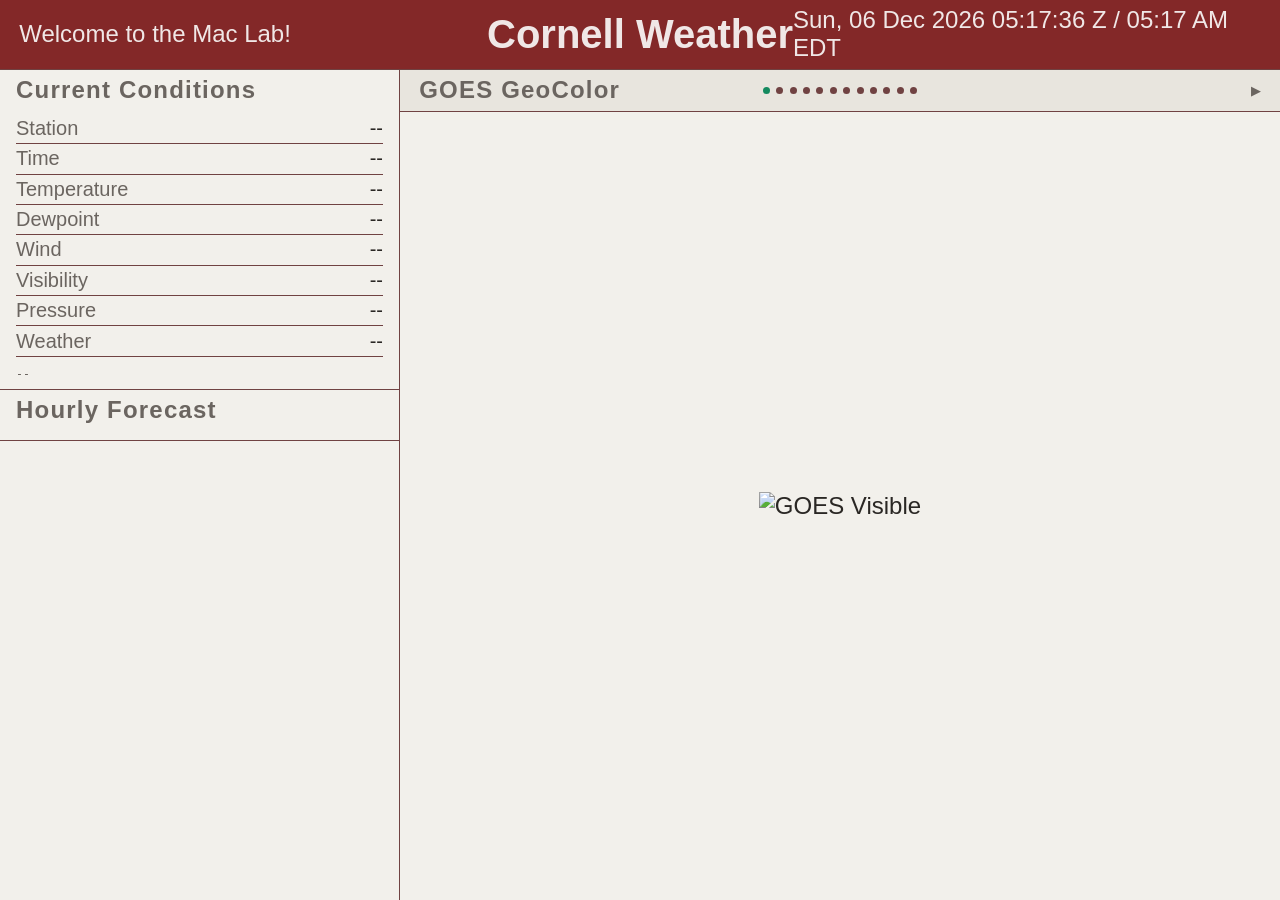
==== templates/index.html @ 8bb98ba1 "Added SPC Day 2-5 Outlooks" ====
<!DOCTYPE html>
<html lang="en">
<head>
    <meta charset="UTF-8">
    <meta name="viewport" content="width=device-width, initial-scale=1.0">
    <title>Mac Lab Weather</title>
    <link rel="stylesheet" href="/static/style.css">
</head>
<body>

    <!-- Top bar: location name + current time -->
    <header id="topbar">
        <span id="sub-name"></span>
        <span id="location-name"><!-- filled by JS --></span>
        <span id="clock"></span>
    </header>

    <!-- Main layout: two columns -->
    <main id="dashboard">

        <!-- LEFT COLUMN: static panels -->
        <aside id="static-panels">

            <!-- Current conditions -->
            <section class="panel" id="obs-panel">
                <h2>Current Conditions</h2>
                <div id="obs-content">
                    <div class="obs-row">
                        <span class="obs-label">Station</span>
                        <span class="obs-value" id="obs-station">--</span>
                    </div>
                    <div class="obs-row">
                        <span class="obs-label">Time</span>
                        <span class="obs-value" id="obs-time">--</span>
                    </div>
                    <div class="obs-row">
                        <span class="obs-label">Temperature</span>
                        <span class="obs-value" id="obs-temp">--</span>
                    </div>
                    <div class="obs-row">
                        <span class="obs-label">Dewpoint</span>
                        <span class="obs-value" id="obs-dewpoint">--</span>
                    </div>
                    <div class="obs-row">
                        <span class="obs-label">Wind</span>
                        <span class="obs-value" id="obs-wind">--</span>
                    </div>
                    <div class="obs-row">
                        <span class="obs-label">Visibility</span>
                        <span class="obs-value" id="obs-vis">--</span>
                    </div>
                    <div class="obs-row">
                        <span class="obs-label">Pressure</span>
                        <span class="obs-value" id="obs-altimeter">--</span>
                    </div>
                    <div class="obs-row">
                        <span class="obs-label">Weather</span>
                        <span class="obs-value" id="obs-sky">--</span>
                    </div>
                    <div id="obs-metar">--</div>
                </div>
            </section>

            <!-- 12-hour forecast -->
            <section class="panel" id="forecast-short-panel">
                <h2>Hourly Forecast</h2>
                <div id="forecast-short-content">
                    <!-- Rows inserted by JS -->
                </div>
            </section>

        </aside>

        <!-- RIGHT AREA: cycling panels -->
        <section id="cycling-area">

            <!-- Panel title + cycle indicator -->
            <div id="cycle-header">
                <span id="cycle-title">--</span>
                <div id="cycle-dots">
                    <!-- Dots inserted by JS -->
                </div>
                <span id="cycle-status">▶</span>
            </div>

            <!-- The cycling content itself -->
            <div id="cycle-content">

                <!-- GOES Visible / GeoColor -->
                <div class="cycle-panel" id="panel-satellite-vis">
                    <div class="loop-container">
                        <img class="loop-frame" id="satellite-vis-img" src="" alt="GOES Visible">
                    </div>
                </div>

                <!-- GOES IR -->
                <div class="cycle-panel" id="panel-satellite-ir">
                    <div class="loop-container">
                        <img class="loop-frame" id="satellite-ir-img" src="" alt="GOES IR">
                    </div>
                </div>

                <!-- WPC Surface Analysis -->
                <div class="cycle-panel" id="panel-surface-analysis">
                    <img id="surface-analysis-img" src="/api/surface_analysis" alt="WPC Prognosis Chart" width="90%" height="90%">
                </div>

                <div class="cycle-panel" id="panel-nws-alerts">
                    <img id="nws-alerts-img" src="/api/noaa/nws_homepage" alt="NWS Alerts" width="100%" height="100%">
                </div>

                <!-- 5-day forecast -->
                <div class="cycle-panel" id="panel-forecast-daily">
                    <div id="forecast-daily-content">
                        <!-- Inserted by JS -->
                    </div>
                </div>

                <div class="cycle-panel" id="panel-radar">
                    <div class="loop-container">
                        <img class="loop-frame" id="radar-img" src="" alt="MRMS Radar">
                    </div>
                </div>

                <div class="cycle-panel" id="panel-hrrr">
                    <div class="loop-container">
                        <img class="loop-frame" id="hrrr-img" src="" alt="HRRR Surface" width="100%">
                    </div>
                </div>

                <div class="cycle-panel" id="panel-spc">
                    <div id="spc-container">
                        <img id="spc-categorical" src="/api/spc/categorical" alt="SPC Categorical Outlook">
                        <div id="spc-sidebar">
                            <img class="spc-prob" src="/api/spc/tornado" alt="Tornado">
                            <img class="spc-prob" src="/api/spc/hail"    alt="Hail">
                            <img class="spc-prob" src="/api/spc/wind"    alt="Wind">
                        </div>
                    </div>
                </div>

                <div class="cycle-panel" id="panel-spc-outlooks">
                    <div id="spc-forecast-grid">
                        <div class="noaa-cell">
                            <img class="noaa-fcst" src="/api/spc/day2" alt="SPC Day 2">
                        </div>
                        <div class="noaa-cell">
                            <img class="noaa-fcst" src="/api/spc/day3" alt="SPC Day 3">
                        </div>
                        <div class="noaa-cell">
                            <img class="noaa-fcst" src="/api/spc/day4" alt="SPC Day 4">
                        </div>
                        <div class="noaa-cell">
                            <img class="noaa-fcst" src="/api/spc/day5" alt="SPC Day 5">
                        </div>
                    </div>
                </div>

                <div class="cycle-panel" id="panel-ne-sat-1">
                    <div id="ne-sat-grid-1">
                        <div class="ne-sat-cell">
                            <img class="loop-frame" id="ne-sat-vis-img" src="" alt="NE Visible">
                        </div>
                        <div class="ne-sat-cell">
                            <img class="loop-frame" id="ne-sat-ir-img" src="" alt="NE IR">
                        </div>
                    </div>
                </div>

                <div class="cycle-panel" id="panel-ne-sat-2">
                    <div id="ne-sat-grid-2">
                        <div class="ne-sat-cell">
                            <img class="loop-frame" id="ne-sat-cloud-img" src="" alt="NE Cloud">
                        </div>
                        <div class="ne-sat-cell">
                            <img class="loop-frame" id="ne-sat-band9-img" src="" alt="NE Band 9">
                        </div>
                     </div>
                </div>

                <div class="cycle-panel" id="panel-noaa">
                    <div id="noaa-grid">
                        <div class="noaa-cell">
                            <img class="noaa-fcst" src="/api/noaa/24h_qpf" alt="WPC 1-day QPF">
                        </div>
                        <div class="noaa-cell">
                            <img class="noaa-fcst" src="/api/noaa/rainfall" alt="Excessive Rainfall Outlook">
                        </div>
                        <div class="noaa-cell">
                            <img class="noaa-fcst" src="/api/noaa/hazards_3_7" alt="3-7 Day Hazard Map">
                        </div>
                        <div class="noaa-cell">
                            <img class="noaa-fcst" src="/api/noaa/drought" alt="Drought Monitor">
                        </div>
                    </div>
                </div>

            </div>

        </section>

    </main>

    <script src="/static/main.js"></script>
</body>
</html>
---- static/style.css ----
/* --- Reset & base --- */
*, *::before, *::after {
    box-sizing: border-box;
    margin: 0;
    padding: 0;
}

:root {
    --bg:          #f2f0eb;       /* warm off-white */
    --bg-panel:    #e8e5de;       /* slightly darker panel background */
    --border:      #704242;       /* subtle borders */
    --text-primary:#2a2724;       /* near-black, warm tone */
    --text-secondary: #6b6560;    /* muted label text */
    --text-header: #f0e7e6;
    --bg-header: #832828;
    --accent:      #148a5f;       /* muted sage green — tweak to taste */
    --font:        'Montserrat', sans-serif;
}

html, body {
    height: 100%;
    overflow: hidden;             /* no scrollbars — this is a display page */
}

body {
    background: var(--bg);
    color: var(--text-primary);
    font-family: var(--font);
    font-size: 24px;
    display: flex;
    flex-direction: column;
    height: 100vh;
}

/* --- Top bar --- */
#topbar {
    display: grid;
    grid-template-columns: 1fr auto 1fr;
    align-items: center;
    padding: 0.4rem 1.2rem;
    width: 100%;
    background: var(--bg-header);
    border-bottom: 0.5px solid var(--border);
    font-size: 1rem;
    color: var(--text-header);
    flex-shrink: 0;
}

#topbar #location-name {
    font-weight: 700;
    font-size: 2.5rem;
    color: var(--text-header);
}

#topbar #sub-name {
    font-weight: 300;
    font-size: 1.5rem;
    color: var(--text-header);
    justify-self: left;
}

#topbar #clock {
    font-weight: 300;
    font-size: 1.5rem;
    color: var(--text-header);
    justify-self: end;
}


/* --- Main layout --- */
#dashboard {
    display: grid;
    grid-template-columns: 400px 1fr;  /* fixed left column, flexible right */
    gap: 0;
    flex: 1;
    overflow: hidden;
}

/* --- Left column --- */
#static-panels {
    display: flex;
    flex-direction: column;
    gap: 0;
    border-right: 1px solid var(--border);
    overflow: hidden;
}

.panel {
    padding: 0.4rem 1rem;
    border-bottom: 1px solid var(--border);

}

.panel h2 {
    font-size: 1.5rem;
    font-weight: 600;
    text-transform: capitalize;
    letter-spacing: 0.05em;
    margin-bottom: 0.6rem;
    color: var(--text-secondary)
}

/* Observations rows */
.obs-row {
    display: flex;
    justify-content: space-between;
    padding: 0.2rem 0;
    border-bottom: 0.5px solid var(--border);
    font-size: 1.25rem;
}

.obs-row:last-child { border-bottom: none; }

.obs-label {
    color: var(--text-secondary);
}

.obs-value {
    font-weight: 500;
    text-align: right;
}

#obs-metar {
    margin-top: 0.6rem;
    font-size: 0.72rem;
    color: var(--text-secondary);
    font-family: monospace;       /* METAR string — monospace is appropriate here */
    word-break: break-all;
    line-height: 1.4;
}

/* 12-hr forecast rows */
.forecast-row {
    display: flex;
    justify-content: space-between;
    align-items: center;
    padding: 0.22rem 0;
    font-size: 1.25rem;
    border-bottom: 0.5px solid var(--border);
    height: 2.75rem;
}


.forecast-time  { color: var(--text-secondary); width: 4rem; }
.forecast-desc {
    flex: 1;
    padding: 0 0.4rem;
    color: var(--text-secondary)
}

.forecast-temp  { font-weight: 500; width: 4rem; text-align: right; padding-right: 0.5rem;}
.forecast-pop   { color: var(--accent); width: 2.5rem; text-align: right; }

/* --- Right cycling area --- */
#cycling-area {
    display: flex;
    flex-direction: column;
    overflow: hidden;
}

#cycle-header {
    display: grid;
    grid-template-columns: 1fr auto 1fr;
    align-items: center;
    width: 100%;
    padding: 0.4rem 1.2rem;
    background: var(--bg-panel);
    border-bottom: 1px solid var(--border);
    flex-shrink: 0;
}

#cycle-title {
    font-size: 1.5rem;
    font-weight: 600;
    text-transform: capitalize;
    letter-spacing: 0.05em;
    color: var(--text-secondary);
}

#cycle-dots {
    display: flex;
    gap: 0.4rem;
}

.cycle-dot {
    width: 7px;
    height: 7px;
    border-radius: 50%;
    background: var(--border);
    transition: background 0.3s;
}

.cycle-dot.active {
    background: var(--accent);
}

#cycle-status {
    font-size: 0.8rem;
    color: var(--text-secondary);
    cursor: pointer;
    user-select: none;
    justify-self: end;
}

/* Cycling panels */
#cycle-content {
    flex: 1;
    position: relative;
    overflow: hidden;
}

.cycle-panel {
    display: none;
    width: 100%;
    height: 100%;
    align-items: center;
    justify-content: center;
    padding: 0.8rem;
}

.cycle-panel.active {
    display: flex;
    flex-direction: column;
}

.cycle-panel img,
.loop-container {
    max-width: 100%;
    max-height: 100%;
    object-fit: contain;
}

#radar-img {
    max-width: 100%;
    max-height: 100%;
    object-fit: contain;
}

.loop-container {
    display: flex;
    align-items: center;
    justify-content: center;
    width: 100%;
    height: 100%;
}

.loop-frame {
    max-width: 100%;
    max-height: 100%;
    object-fit: contain;
}

/* 5-day forecast grid */
#forecast-daily-content {
    display: grid;
    grid-template-columns: repeat(2, 1fr);  /* day | night columns */
    grid-auto-rows: 1fr;
    row-gap: 0.5rem;
    column-gap: 0.5rem;
    width: 100%;
    height: 100%;
    padding: 0.5rem;
}

.daily-card {
    background: var(--bg-panel);
    border: 1px solid var(--border);
    border-radius: 6px;
    padding: 0.6rem 0.8rem;
    display: flex;
    flex-direction: column;
    justify-content: center;
    gap: 0.2rem;
}

.daily-row {
    display: flex;
    justify-content: space-between;
    align-items: center;
    width: 100%;
}

.daily-left  { display: flex; 
            flex-direction: column; 
            flex: 1;
            min-width: 0;
            vertical-align: top;}
.daily-right { text-align: right; 
            vertical-align: bottom;}

.night-period {
    background: var(--bg-panel);      /* slightly different shade to distinguish day/night */
}

.daily-name  { font-weight: 600; font-size: 1.5rem; }
.daily-desc  { font-size: 1.25rem; color: var(--text-secondary); max-width: 70%;}
.daily-temp  { font-size: 2.5rem; font-weight: 500; text-align: right; }
.daily-pop   { font-size: 1rem; color: var(--accent); text-align: right;}
.daily-other   { font-size: 1rem; color: var(--text-secondary); text-align: right;}

.placeholder {
    color: var(--text-secondary);
    font-size: 0.9rem;
}

#spc-container {
    display: grid;
    grid-template-columns: 1fr 400px;  /* main image | sidebar, adjust width to taste */
    gap: 0.5rem;
    width: 100%;
    height: 100%;
    align-items: center;
}

#spc-categorical {
    max-width: 100%;
    max-height: 100%;
    object-fit: contain;
}

#spc-sidebar {
    display: flex;
    flex-direction: column;
    gap: 0.4rem;
    height: 100%;
    justify-content: center;
}

.spc-prob {
    width: 100%;
    object-fit: contain;
}

#ne-sat-grid-1 {
    display: grid;
    grid-template-columns: 1fr 1fr;
    gap: 0.1rem;
    width: 100%;
    height: 100%;
}


#ne-sat-grid-2 {
    display: grid;
    grid-template-columns: 1fr 1fr;
    gap: 0.1rem;
    width: 100%;
    height: 100%;
}

.ne-sat-cell {
    position: relative;
    display: flex;
    flex-direction: column;
    overflow: hidden;
}

.ne-sat-label {
    font-size: 1.5rem;
    font-weight: 600;
    text-transform: capitalize;
    letter-spacing: 0.07em;
    color: var(--text-secondary);
    margin-bottom: 0.2rem;
    flex-shrink: 0;
    justify-content: center;
}

.ne-sat-cell img {
    width: 100%;
    height: 100%;
    object-fit: contain;
}

#noaa-grid {
    display: grid;
    grid-template-columns: 1fr 1fr;
    grid-template-rows: 1fr 1fr;
    gap: 0.1rem;
    width: 100%;
    height: 100%;
    align-items: start;
}

.noaa-fcst {
    overflow: hidden;
    min-height: 0;
    align-self: start;
    width: 95%;
    height: 95%;
}

.loading-msg {
    position: absolute;
    color: var(--text-secondary);
    font-size: 0.9rem;
}

.loop-container {
    position: relative;  /* add this to existing rule */
}

#spc-forecast-grid {
    display: grid;
    grid-template-columns: 1fr 1fr;
    grid-template-rows: 1fr 1fr;
    gap: 0.1rem;
    width: 100%;
    height: 100%;
    align-items: start;
}
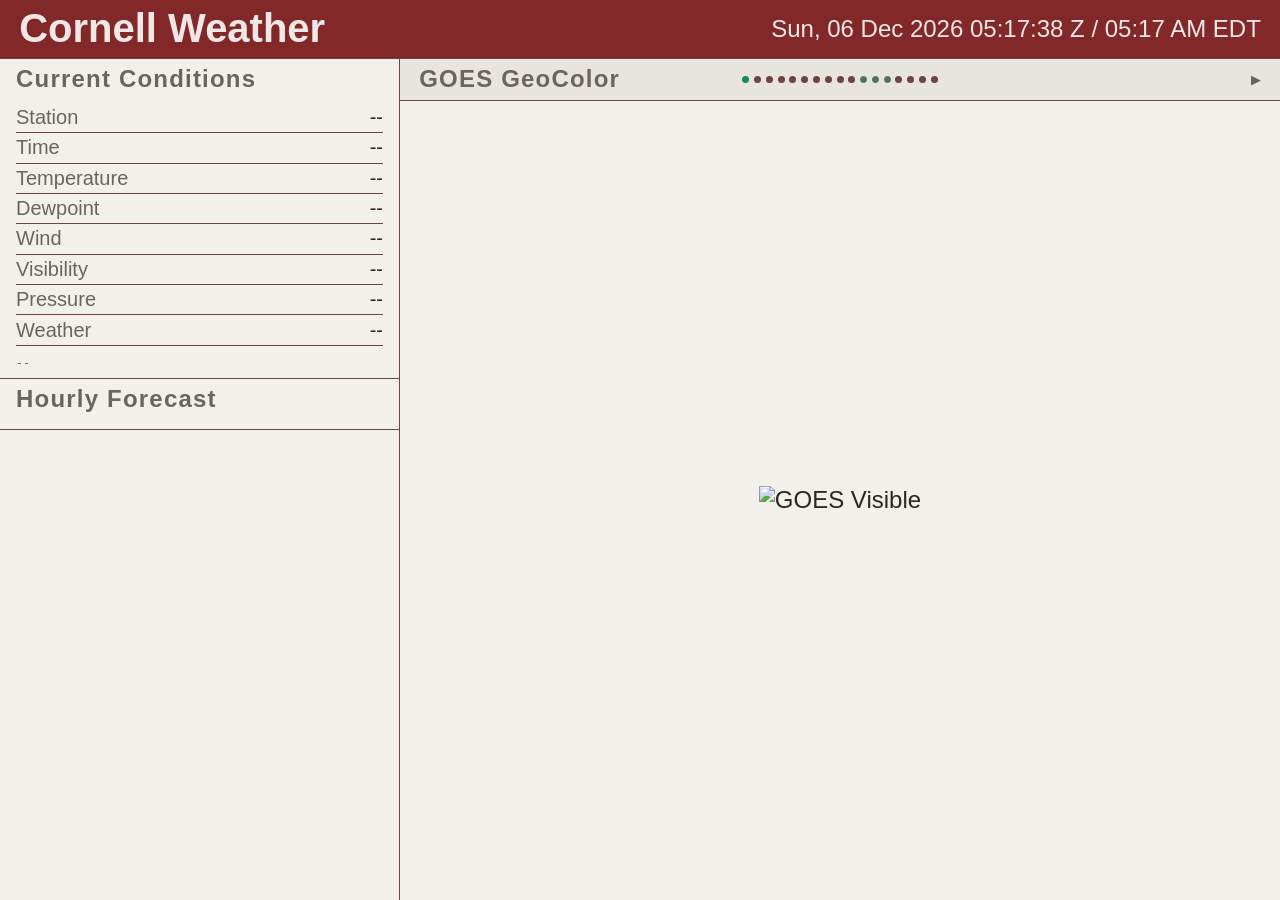
==== commit d0bfe03f: "Minor updates and new panel order" ====
--- a/templates/index.html
+++ b/templates/index.html
@@ -10,7 +10,6 @@
 
     <!-- Top bar: location name + current time -->
     <header id="topbar">
-        <span id="sub-name"></span>
         <span id="location-name"><!-- filled by JS --></span>
         <span id="clock"></span>
     </header>
@@ -77,7 +76,7 @@
             <!-- Panel title + cycle indicator -->
             <div id="cycle-header">
                 <span id="cycle-title">--</span>
-                <div id="cycle-dots">
+                <div id="cycle-dot">
                     <!-- Dots inserted by JS -->
                 </div>
                 <span id="cycle-status">▶</span>
@@ -195,6 +194,40 @@
                     </div>
                 </div>
 
+                <div class="cycle-panel" id="panel-cpc-1">
+                    <div id="cpc-1-grid">
+                        <div class="noaa-cell">
+                            <img class="noaa-fcst" src="/api/cpc/6_10_temp" alt="6-10 Day Temp">
+                        </div>
+                        <div class="noaa-cell">
+                            <img class="noaa-fcst" src="/api/cpc/6_10_precip" alt="6-10 Day Precip">
+                        </div>
+                        <div class="noaa-cell">
+                            <img class="noaa-fcst" src="/api/cpc/8_14_temp" alt="8-14 Day Temp">
+                        </div>
+                        <div class="noaa-cell">
+                            <img class="noaa-fcst" src="/api/cpc/8_14_precip" alt="8-14 Day Temp">
+                        </div>
+                    </div>
+                </div>
+
+                <div class="cycle-panel" id="panel-cpc-2">
+                    <div id="cpc-2-grid">
+                        <div class="noaa-cell">
+                            <img class="noaa-fcst" src="/api/cpc/3_4_temp" alt="3-4 Week Temp">
+                        </div>
+                        <div class="noaa-cell">
+                            <img class="noaa-fcst" src="/api/cpc/3_4_precip" alt="3-4 Week Precip">
+                        </div>
+                        <div class="noaa-cell">
+                            <img class="noaa-fcst" src="/api/cpc/1mo_temp" alt="1 Month Temp">
+                        </div>
+                        <div class="noaa-cell">
+                            <img class="noaa-fcst" src="/api/cpc/1mo_precip" alt="1 Month Temp">
+                        </div>
+                    </div>
+                </div>
+
             </div>
 
         </section>
--- a/static/style.css
+++ b/static/style.css
@@ -14,7 +14,7 @@
     --text-header: #f0e7e6;
     --bg-header: #832828;
     --accent:      #148a5f;       /* muted sage green — tweak to taste */
-    --font:        'Montserrat', sans-serif;
+    --font:        'Tahoma', sans-serif;
 }
 
 html, body {
@@ -35,7 +35,7 @@
 /* --- Top bar --- */
 #topbar {
     display: grid;
-    grid-template-columns: 1fr auto 1fr;
+    grid-template-columns: 1fr 1fr;
     align-items: center;
     padding: 0.4rem 1.2rem;
     width: 100%;
@@ -49,12 +49,6 @@
 #topbar #location-name {
     font-weight: 700;
     font-size: 2.5rem;
-    color: var(--text-header);
-}
-
-#topbar #sub-name {
-    font-weight: 300;
-    font-size: 1.5rem;
     color: var(--text-header);
     justify-self: left;
 }
@@ -177,20 +171,35 @@
     color: var(--text-secondary);
 }
 
-#cycle-dots {
-    display: flex;
-    gap: 0.4rem;
+#cycle-dot {
+    display: flex;
+    flex-direction: row;
+    flex-wrap: nowrap;
+    gap: 0.3rem;
+    align-self: center;
+    justify-self: center;
+    overflow: hidden;
 }
 
 .cycle-dot {
     width: 7px;
     height: 7px;
+    min-width: 7px;  /* prevent shrinking below intended size */
     border-radius: 50%;
     background: var(--border);
     transition: background 0.3s;
+    flex-shrink: 0;
 }
 
 .cycle-dot.active {
+    background: var(--accent);
+}
+
+.cycle-dot.repeat {
+    border: 1px solid var(--accent);
+    background: var(--text-secondary);
+}
+.cycle-dot.repeat.active {
     background: var(--accent);
 }
 
@@ -284,19 +293,20 @@
             flex-direction: column; 
             flex: 1;
             min-width: 0;
-            vertical-align: top;}
+            align-self: start;}
+            
 .daily-right { text-align: right; 
-            vertical-align: bottom;}
+            align-self: baseline;}
 
 .night-period {
     background: var(--bg-panel);      /* slightly different shade to distinguish day/night */
 }
 
-.daily-name  { font-weight: 600; font-size: 1.5rem; }
-.daily-desc  { font-size: 1.25rem; color: var(--text-secondary); max-width: 70%;}
-.daily-temp  { font-size: 2.5rem; font-weight: 500; text-align: right; }
-.daily-pop   { font-size: 1rem; color: var(--accent); text-align: right;}
-.daily-other   { font-size: 1rem; color: var(--text-secondary); text-align: right;}
+.daily-name  { font-weight: 450; font-size: 2rem; }
+.daily-desc  { font-size: 1.5rem; color: var(--text-secondary); max-width: 70%;}
+.daily-temp  { font-size: 2.5rem; font-weight: 450; text-align: right; }
+.daily-pop   { font-size: 1.25rem; color: var(--accent); text-align: right;}
+.daily-other   { font-size: 1.25rem; color: var(--text-secondary); text-align: right;}
 
 .placeholder {
     color: var(--text-secondary);
@@ -386,8 +396,8 @@
     overflow: hidden;
     min-height: 0;
     align-self: start;
-    width: 95%;
-    height: 95%;
+    width: 80%;
+    height: 80%;
 }
 
 .loading-msg {
@@ -408,4 +418,24 @@
     width: 100%;
     height: 100%;
     align-items: start;
+}
+
+#cpc-1-grid {
+    display: grid;
+    grid-template-columns: 1fr 1fr;
+    grid-template-rows: 1fr 1fr;
+    gap: 0.1rem;
+    width: 100%;
+    height: 100%;
+    align-items: start;
+}
+
+#cpc-2-grid {
+    display: grid;
+    grid-template-columns: 1fr 1fr;
+    grid-template-rows: 1fr 1fr;
+    gap: 0.1rem;
+    width: 100%;
+    height: 100%;
+    align-items: start;
 }
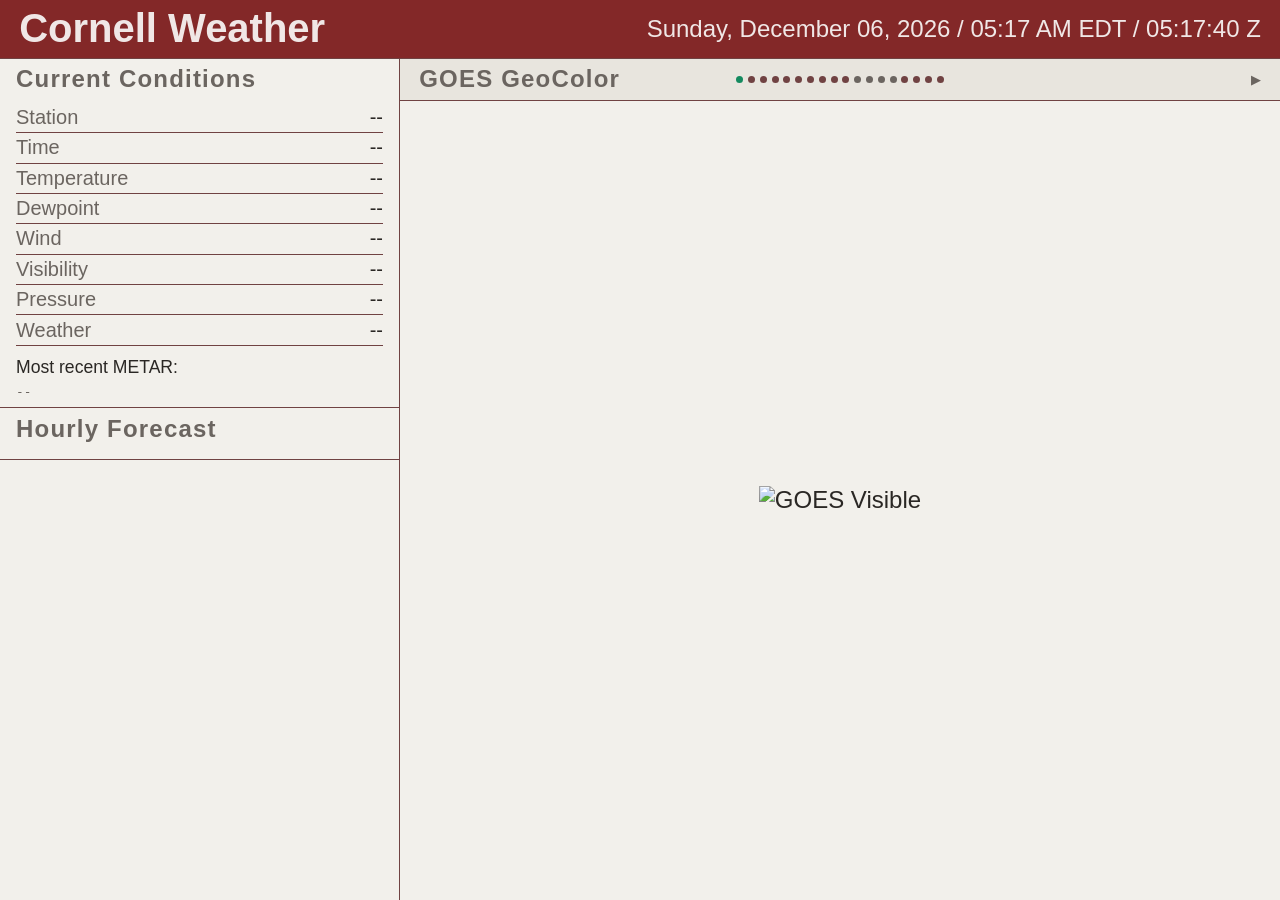
==== commit 39f2e21c: "Layout Changes and National Radar" ====
--- a/templates/index.html
+++ b/templates/index.html
@@ -56,6 +56,7 @@
                         <span class="obs-label">Weather</span>
                         <span class="obs-value" id="obs-sky">--</span>
                     </div>
+                    <div id="obs-metar-header">Most recent METAR:</div>
                     <div id="obs-metar">--</div>
                 </div>
             </section>
@@ -99,20 +100,23 @@
                     </div>
                 </div>
 
-                <!-- WPC Surface Analysis -->
-                <div class="cycle-panel" id="panel-surface-analysis">
-                    <img id="surface-analysis-img" src="/api/surface_analysis" alt="WPC Prognosis Chart" width="90%" height="90%">
-                </div>
-
-                <div class="cycle-panel" id="panel-nws-alerts">
-                    <img id="nws-alerts-img" src="/api/noaa/nws_homepage" alt="NWS Alerts" width="100%" height="100%">
-                </div>
-
                 <!-- 5-day forecast -->
                 <div class="cycle-panel" id="panel-forecast-daily">
                     <div id="forecast-daily-content">
                         <!-- Inserted by JS -->
                     </div>
+                </div>
+
+                <div class="cycle-panel" id="panel-nws-alerts">
+                    <img class="noaa-full" src="api/noaa/alerts">
+                </div>
+
+                <div class="cycle-panel" id="panel-wpc-analysis">
+                    <img class="noaa-full" src="api/noaa/wpc_analysis_color">
+                </div>
+
+                <div class="cycle-panel" id="panel-nws-radar">
+                    <img class="noaa-full" src="api/noaa/radar">
                 </div>
 
                 <div class="cycle-panel" id="panel-radar">
@@ -180,16 +184,16 @@
                 <div class="cycle-panel" id="panel-noaa">
                     <div id="noaa-grid">
                         <div class="noaa-cell">
-                            <img class="noaa-fcst" src="/api/noaa/24h_qpf" alt="WPC 1-day QPF">
-                        </div>
-                        <div class="noaa-cell">
-                            <img class="noaa-fcst" src="/api/noaa/rainfall" alt="Excessive Rainfall Outlook">
-                        </div>
-                        <div class="noaa-cell">
-                            <img class="noaa-fcst" src="/api/noaa/hazards_3_7" alt="3-7 Day Hazard Map">
-                        </div>
-                        <div class="noaa-cell">
-                            <img class="noaa-fcst" src="/api/noaa/drought" alt="Drought Monitor">
+                            <img class="noaa-fcst" src="/api/noaa/wpc_analysis" alt="Surface Analysis">
+                        </div>
+                        <div class="noaa-cell">
+                            <img class="noaa-fcst" src="/api/noaa/wpc_analysis_color" alt="WPC Prog Chart">
+                        </div>
+                        <div class="noaa-cell">
+                            <img class="noaa-fcst" src="/api/noaa/rainfall" alt="WPC Rainfall Outlook">
+                        </div>
+                        <div class="noaa-cell">
+                            <img class="noaa-fcst" src="/api/noaa/hazards_3_7" alt="Day 3-7 Hazards">
                         </div>
                     </div>
                 </div>
--- a/static/style.css
+++ b/static/style.css
@@ -114,9 +114,17 @@
     text-align: right;
 }
 
+#obs-metar-header {
+    margin-top: 0.6rem;
+    font-size: 1.1rem;
+    color: var(--text-primary);
+    word-break: break-all;
+    line-height: 1.4;
+}
+
 #obs-metar {
-    margin-top: 0.6rem;
-    font-size: 0.72rem;
+    margin-top: 0.2rem;
+    font-size: 0.8rem;
     color: var(--text-secondary);
     font-family: monospace;       /* METAR string — monospace is appropriate here */
     word-break: break-all;
@@ -139,10 +147,11 @@
 .forecast-desc {
     flex: 1;
     padding: 0 0.4rem;
+    font-size: 1rem;
     color: var(--text-secondary)
 }
 
-.forecast-temp  { font-weight: 500; width: 4rem; text-align: right; padding-right: 0.5rem;}
+.forecast-temp  { font-weight: 500; width: 4rem; text-align: right; padding-right: 0.75rem;}
 .forecast-pop   { color: var(--accent); width: 2.5rem; text-align: right; }
 
 /* --- Right cycling area --- */
@@ -196,7 +205,6 @@
 }
 
 .cycle-dot.repeat {
-    border: 1px solid var(--accent);
     background: var(--text-secondary);
 }
 .cycle-dot.repeat.active {
@@ -296,15 +304,15 @@
             align-self: start;}
             
 .daily-right { text-align: right; 
-            align-self: baseline;}
+            align-self: start;}
 
 .night-period {
     background: var(--bg-panel);      /* slightly different shade to distinguish day/night */
 }
 
 .daily-name  { font-weight: 450; font-size: 2rem; }
-.daily-desc  { font-size: 1.5rem; color: var(--text-secondary); max-width: 70%;}
-.daily-temp  { font-size: 2.5rem; font-weight: 450; text-align: right; }
+.daily-desc  { font-size: 1.5rem; color: var(--text-secondary); max-width: 90%;}
+.daily-temp  { font-size: 2.5rem; font-weight: 500; text-align: right; }
 .daily-pop   { font-size: 1.25rem; color: var(--accent); text-align: right;}
 .daily-other   { font-size: 1.25rem; color: var(--text-secondary); text-align: right;}
 
@@ -400,6 +408,14 @@
     height: 80%;
 }
 
+.noaa-full {
+    overflow: hidden;
+    min-height: 0;
+    align-self: center;
+    width: 100%;
+    height: 100%;
+}
+
 .loading-msg {
     position: absolute;
     color: var(--text-secondary);
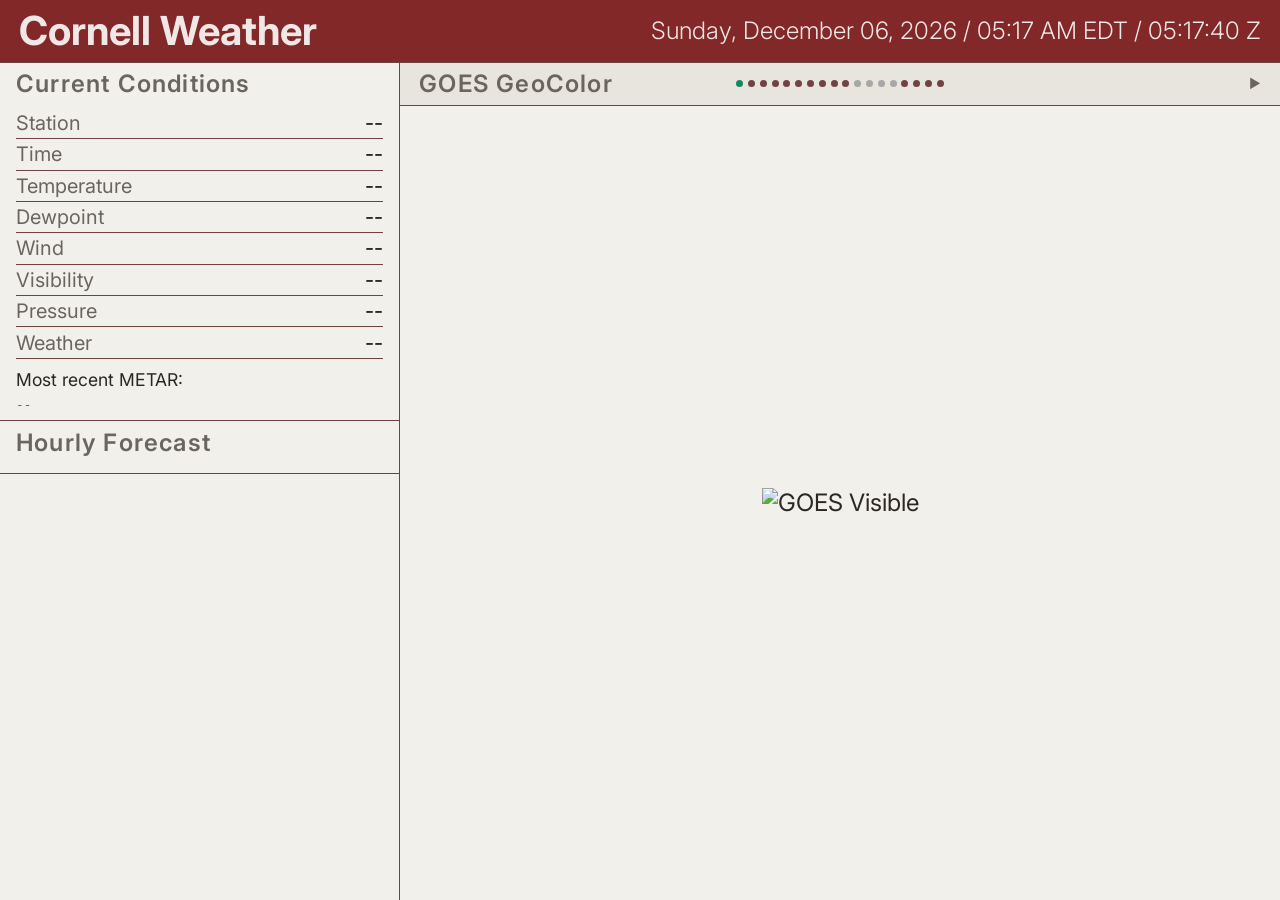
==== commit f70a94a5: "Font and positioning" ====
--- a/templates/index.html
+++ b/templates/index.html
@@ -5,6 +5,9 @@
     <meta name="viewport" content="width=device-width, initial-scale=1.0">
     <title>Mac Lab Weather</title>
     <link rel="stylesheet" href="/static/style.css">
+    <style>
+    @import url('https://fonts.googleapis.com/css2?family=Domine:wght@400..700&family=Inter:ital,opsz,wght@0,14..32,100..900;1,14..32,100..900&display=swap');
+    </style>
 </head>
 <body>
 
--- a/static/style.css
+++ b/static/style.css
@@ -14,7 +14,8 @@
     --text-header: #f0e7e6;
     --bg-header: #832828;
     --accent:      #148a5f;       /* muted sage green — tweak to taste */
-    --font:        'Tahoma', sans-serif;
+    --light:        #a7a7a7;
+    --font:        'Inter', sans-serif;
 }
 
 html, body {
@@ -205,7 +206,7 @@
 }
 
 .cycle-dot.repeat {
-    background: var(--text-secondary);
+    background: var(--light);
 }
 .cycle-dot.repeat.active {
     background: var(--accent);
@@ -301,16 +302,16 @@
             flex-direction: column; 
             flex: 1;
             min-width: 0;
-            align-self: start;}
+            align-self: first baseline;}
             
 .daily-right { text-align: right; 
-            align-self: start;}
+            align-self: first baseline;}
 
 .night-period {
     background: var(--bg-panel);      /* slightly different shade to distinguish day/night */
 }
 
-.daily-name  { font-weight: 450; font-size: 2rem; }
+.daily-name  { font-weight: 450; font-size: 2.25rem; }
 .daily-desc  { font-size: 1.5rem; color: var(--text-secondary); max-width: 90%;}
 .daily-temp  { font-size: 2.5rem; font-weight: 500; text-align: right; }
 .daily-pop   { font-size: 1.25rem; color: var(--accent); text-align: right;}
@@ -395,25 +396,25 @@
     grid-template-columns: 1fr 1fr;
     grid-template-rows: 1fr 1fr;
     gap: 0.1rem;
-    width: 100%;
-    height: 100%;
-    align-items: start;
-}
-
-.noaa-fcst {
-    overflow: hidden;
-    min-height: 0;
-    align-self: start;
     width: 80%;
     height: 80%;
-}
-
-.noaa-full {
+    align-items: center;
+}
+
+.noaa-fcst {
     overflow: hidden;
     min-height: 0;
     align-self: center;
-    width: 100%;
-    height: 100%;
+    width: 95%;
+    height: 95%;
+}
+
+.noaa-full {
+    overflow: hidden;
+    min-height: 0;
+    align-self: center;
+    width: 95%;
+    height: 95%;
 }
 
 .loading-msg {
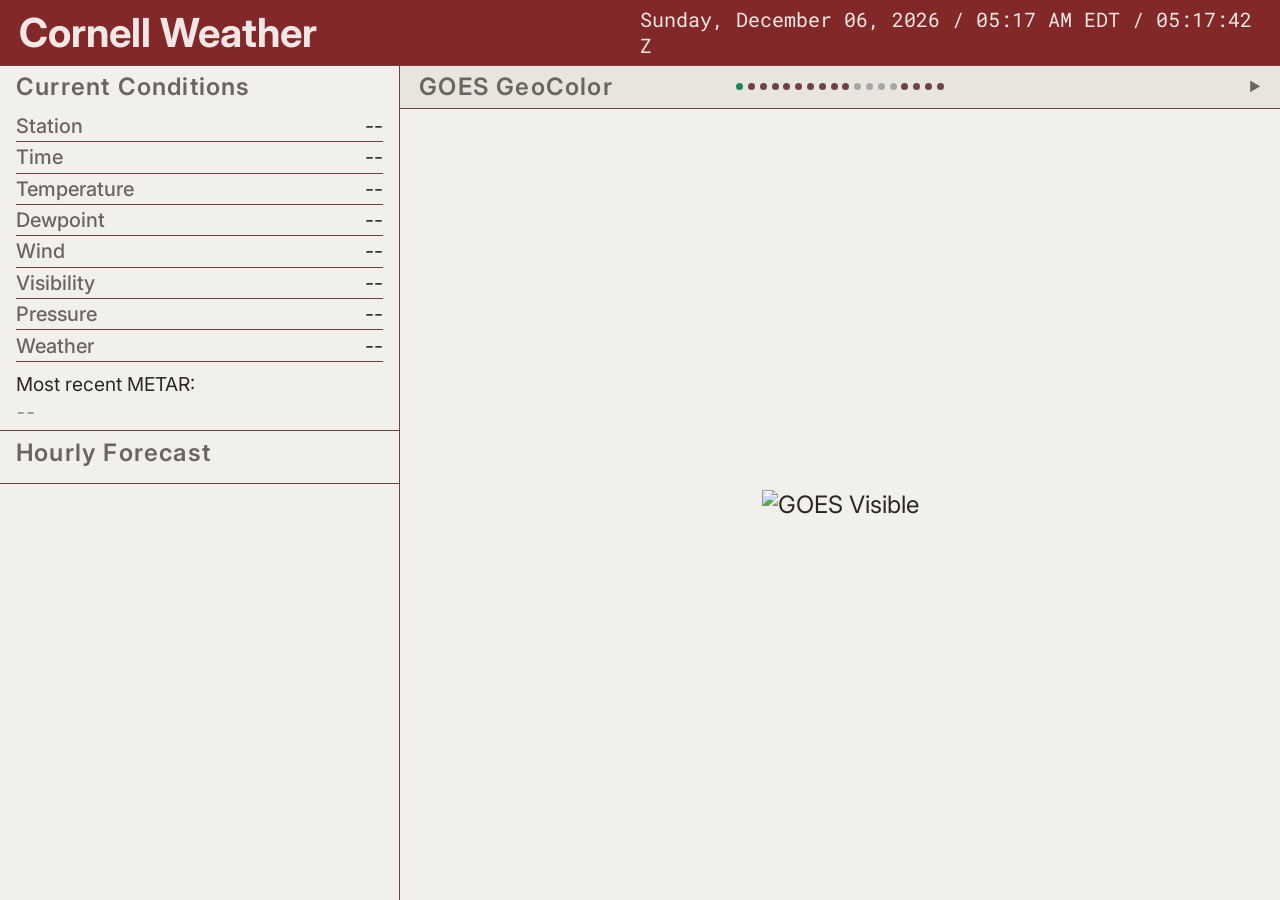
==== commit 9a475c1f: "More layout and font fixes" ====
--- a/templates/index.html
+++ b/templates/index.html
@@ -6,7 +6,7 @@
     <title>Mac Lab Weather</title>
     <link rel="stylesheet" href="/static/style.css">
     <style>
-    @import url('https://fonts.googleapis.com/css2?family=Domine:wght@400..700&family=Inter:ital,opsz,wght@0,14..32,100..900;1,14..32,100..900&display=swap');
+    @import url('https://fonts.googleapis.com/css2?family=Inter:ital,opsz,wght@0,14..32,100..900;1,14..32,100..900&family=Roboto+Mono:ital,wght@0,100..700;1,100..700&display=swap');
     </style>
 </head>
 <body>
--- a/static/style.css
+++ b/static/style.css
@@ -15,7 +15,8 @@
     --bg-header: #832828;
     --accent:      #148a5f;       /* muted sage green — tweak to taste */
     --light:        #a7a7a7;
-    --font:        'Inter', sans-serif;
+    --font:         'Inter', sans-serif;
+    --font-numeric: "Roboto Mono", monospace;
 }
 
 html, body {
@@ -55,10 +56,11 @@
 }
 
 #topbar #clock {
-    font-weight: 300;
-    font-size: 1.5rem;
+    font-weight: 400;
+    font-size: 1.25rem;
     color: var(--text-header);
     justify-self: end;
+    font-family: var(--font-numeric);
 }
 
 
@@ -107,17 +109,17 @@
 .obs-row:last-child { border-bottom: none; }
 
 .obs-label {
+    font-weight: 500;
     color: var(--text-secondary);
 }
 
 .obs-value {
-    font-weight: 500;
     text-align: right;
 }
 
 #obs-metar-header {
     margin-top: 0.6rem;
-    font-size: 1.1rem;
+    font-size: 1.2rem;
     color: var(--text-primary);
     word-break: break-all;
     line-height: 1.4;
@@ -125,9 +127,9 @@
 
 #obs-metar {
     margin-top: 0.2rem;
-    font-size: 0.8rem;
-    color: var(--text-secondary);
-    font-family: monospace;       /* METAR string — monospace is appropriate here */
+    font-size: 1rem;
+    color: var(--text-secondary);
+    font-family: var(--font-numeric);       
     word-break: break-all;
     line-height: 1.4;
 }
@@ -144,7 +146,7 @@
 }
 
 
-.forecast-time  { color: var(--text-secondary); width: 4rem; }
+.forecast-time  { color: var(--text-secondary); font-size: 1rem; width: 4rem; font-weight: 500;}
 .forecast-desc {
     flex: 1;
     padding: 0 0.4rem;
@@ -152,8 +154,8 @@
     color: var(--text-secondary)
 }
 
-.forecast-temp  { font-weight: 500; width: 4rem; text-align: right; padding-right: 0.75rem;}
-.forecast-pop   { color: var(--accent); width: 2.5rem; text-align: right; }
+.forecast-temp  { font-weight: 500; font-size: 1rem; width: 4rem; text-align: right; padding-right: 0.75rem; font-family: var(--font-numeric);}
+.forecast-pop   { font-weight: 400; font-size: 1rem; color: var(--accent); width: 2.5rem; text-align: right; font-family: var(--font-numeric);}
 
 /* --- Right cycling area --- */
 #cycling-area {
@@ -313,7 +315,7 @@
 
 .daily-name  { font-weight: 450; font-size: 2.25rem; }
 .daily-desc  { font-size: 1.5rem; color: var(--text-secondary); max-width: 90%;}
-.daily-temp  { font-size: 2.5rem; font-weight: 500; text-align: right; }
+.daily-temp  { font-size: 2.5rem; font-weight: 500; text-align: right; font-family: var(--font-numeric);}
 .daily-pop   { font-size: 1.25rem; color: var(--accent); text-align: right;}
 .daily-other   { font-size: 1.25rem; color: var(--text-secondary); text-align: right;}
 
@@ -405,8 +407,8 @@
     overflow: hidden;
     min-height: 0;
     align-self: center;
-    width: 95%;
-    height: 95%;
+    width: 80%;
+    height: 80%;
 }
 
 .noaa-full {
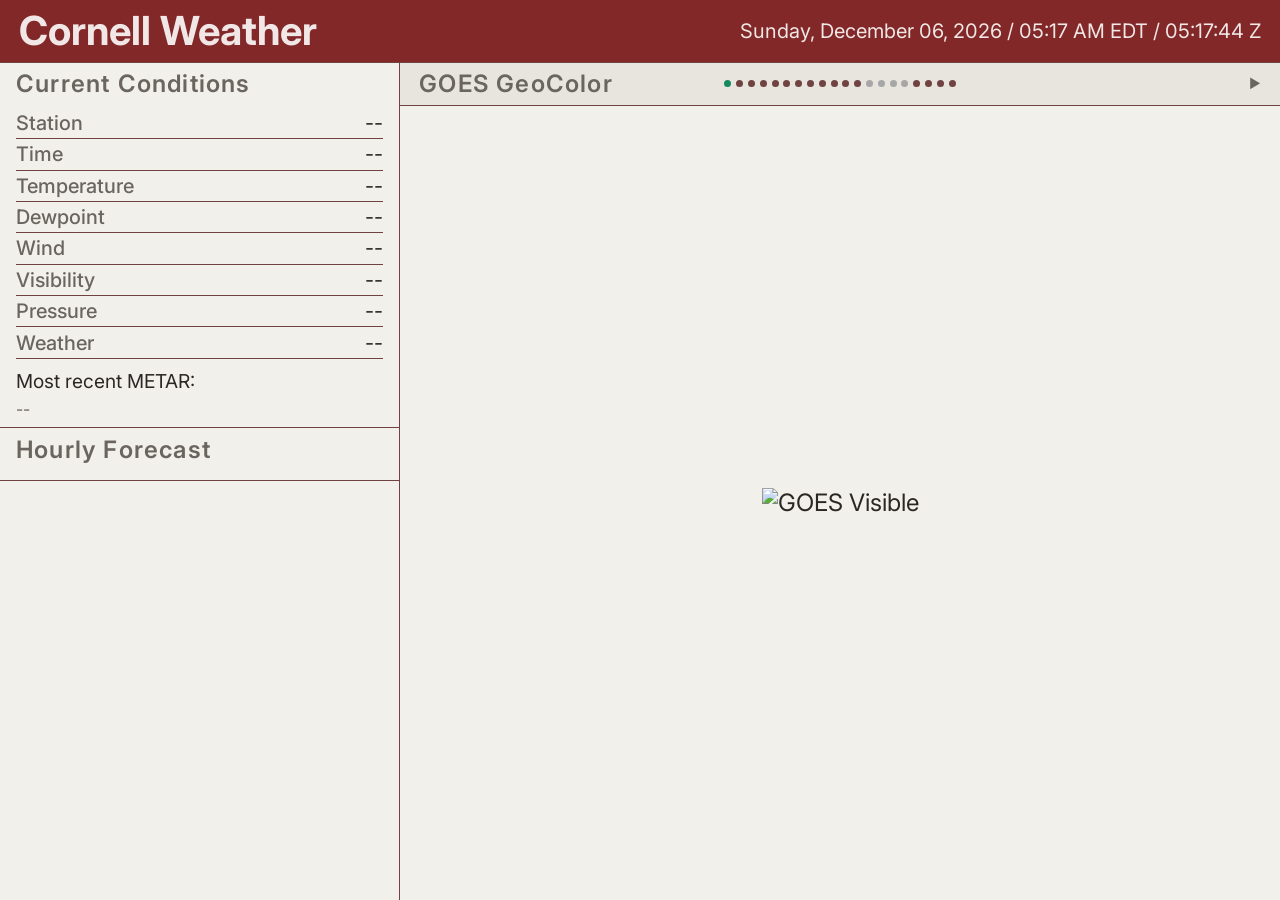
==== commit a8f3c789: "Font change and WPC forecasts" ====
--- a/templates/index.html
+++ b/templates/index.html
@@ -184,22 +184,17 @@
                      </div>
                 </div>
 
-                <div class="cycle-panel" id="panel-noaa">
-                    <div id="noaa-grid">
-                        <div class="noaa-cell">
-                            <img class="noaa-fcst" src="/api/noaa/wpc_analysis" alt="Surface Analysis">
-                        </div>
-                        <div class="noaa-cell">
-                            <img class="noaa-fcst" src="/api/noaa/wpc_analysis_color" alt="WPC Prog Chart">
-                        </div>
-                        <div class="noaa-cell">
-                            <img class="noaa-fcst" src="/api/noaa/rainfall" alt="WPC Rainfall Outlook">
-                        </div>
-                        <div class="noaa-cell">
-                            <img class="noaa-fcst" src="/api/noaa/hazards_3_7" alt="Day 3-7 Hazards">
-                        </div>
-                    </div>
-                </div>
+                <div class="cycle-panel" id="panel-wpc-outlooks">
+                    <div id="wpc-container">
+                        <img id="wpc-day1" src="/api/noaa/day1wpc" alt="WPC Day 1 Outlook">
+                        <div id="wpc-sidebar">
+                            <img class="wpc-future" src="/api/noaa/day2wpc" alt="WPC Day 2 Outlook">
+                            <img class="wpc-future" src="/api/noaa/day3wpc"    alt="WPC Day 3 Outlook">
+                            <img class="wpc-future" src="/api/noaa/day4wpc"    alt="WPC Day 4 Outlook">
+                        </div>
+                    </div>
+                </div>
+
 
                 <div class="cycle-panel" id="panel-cpc-1">
                     <div id="cpc-1-grid">
@@ -234,6 +229,24 @@
                         </div>
                     </div>
                 </div>
+
+                <div class="cycle-panel" id="panel-drought">
+                    <div id="drought-grid">
+                        <div class="noaa-cell">
+                            <img class="noaa-fcst" src="/api/noaa/drought" alt="Drought Monitor">
+                        </div>
+                        <div class="noaa-cell">
+                            <img class="noaa-fcst" src="/api/noaa/drought_forecast" alt="Drought Forecast">
+                        </div>
+                        <div class="noaa-cell">
+                            <img class="noaa-fcst" src="/api/spc/fire" alt="Fire Weather Outlook">
+                        </div>
+                        <div class="noaa-cell">
+                            <img class="noaa-fcst" src="/api/spc/d2fire" alt="Day 2 Fire Weather">
+                        </div>
+                    </div>
+                </div>
+
 
             </div>
 
--- a/static/style.css
+++ b/static/style.css
@@ -60,9 +60,7 @@
     font-size: 1.25rem;
     color: var(--text-header);
     justify-self: end;
-    font-family: var(--font-numeric);
-}
-
+}
 
 /* --- Main layout --- */
 #dashboard {
@@ -128,8 +126,7 @@
 #obs-metar {
     margin-top: 0.2rem;
     font-size: 1rem;
-    color: var(--text-secondary);
-    font-family: var(--font-numeric);       
+    color: var(--text-secondary);      
     word-break: break-all;
     line-height: 1.4;
 }
@@ -144,7 +141,6 @@
     border-bottom: 0.5px solid var(--border);
     height: 2.75rem;
 }
-
 
 .forecast-time  { color: var(--text-secondary); font-size: 1rem; width: 4rem; font-weight: 500;}
 .forecast-desc {
@@ -352,6 +348,34 @@
     object-fit: contain;
 }
 
+#wpc-container {
+    display: grid;
+    grid-template-columns: 1fr 400px;  /* main image | sidebar, adjust width to taste */
+    gap: 0.5rem;
+    width: 100%;
+    height: 100%;
+    align-items: center;
+}
+
+#wpc-day1 {
+    max-width: 100%;
+    max-height: 100%;
+    object-fit: contain;
+}
+
+#wpc-sidebar {
+    display: flex;
+    flex-direction: column;
+    gap: 0.4rem;
+    height: 100%;
+    justify-content: center;
+}
+
+.wpc-future {
+    width: 100%;
+    object-fit: contain;
+}
+
 #ne-sat-grid-1 {
     display: grid;
     grid-template-columns: 1fr 1fr;
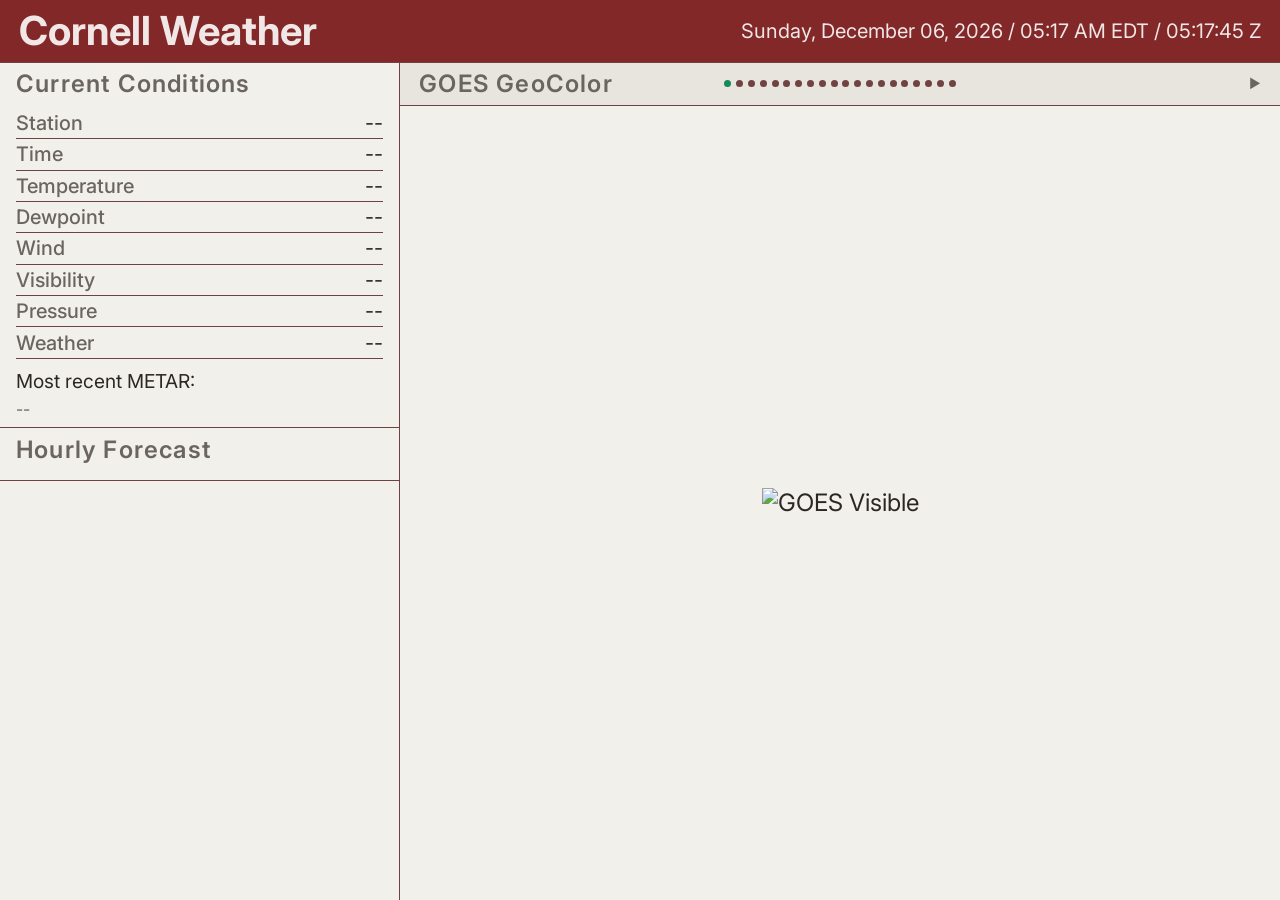
==== commit f763f639: "Update functionality for static images" ====
--- a/templates/index.html
+++ b/templates/index.html
@@ -111,15 +111,15 @@
                 </div>
 
                 <div class="cycle-panel" id="panel-nws-alerts">
-                    <img class="noaa-full" src="api/noaa/alerts">
+                    <img id="nws-alerts-img" class="noaa-full" src="api/noaa/alerts">
                 </div>
 
                 <div class="cycle-panel" id="panel-wpc-analysis">
-                    <img class="noaa-full" src="api/noaa/wpc_analysis_color">
+                    <img id="wpc-analysis-img" class="noaa-full" src="api/noaa/wpc_analysis_color">
                 </div>
 
                 <div class="cycle-panel" id="panel-nws-radar">
-                    <img class="noaa-full" src="api/noaa/radar">
+                    <img id="nws-radar-img" class="noaa-full" src="api/noaa/radar">
                 </div>
 
                 <div class="cycle-panel" id="panel-radar">
@@ -138,9 +138,9 @@
                     <div id="spc-container">
                         <img id="spc-categorical" src="/api/spc/categorical" alt="SPC Categorical Outlook">
                         <div id="spc-sidebar">
-                            <img class="spc-prob" src="/api/spc/tornado" alt="Tornado">
-                            <img class="spc-prob" src="/api/spc/hail"    alt="Hail">
-                            <img class="spc-prob" src="/api/spc/wind"    alt="Wind">
+                            <img class="spc-prob" id="spc-tor" src="/api/spc/tornado" alt="Tornado">
+                            <img class="spc-prob" id="spc-hail" src="/api/spc/hail"    alt="Hail">
+                            <img class="spc-prob" id="spc-wind" src="/api/spc/wind"    alt="Wind">
                         </div>
                     </div>
                 </div>
@@ -148,16 +148,16 @@
                 <div class="cycle-panel" id="panel-spc-outlooks">
                     <div id="spc-forecast-grid">
                         <div class="noaa-cell">
-                            <img class="noaa-fcst" src="/api/spc/day2" alt="SPC Day 2">
-                        </div>
-                        <div class="noaa-cell">
-                            <img class="noaa-fcst" src="/api/spc/day3" alt="SPC Day 3">
-                        </div>
-                        <div class="noaa-cell">
-                            <img class="noaa-fcst" src="/api/spc/day4" alt="SPC Day 4">
-                        </div>
-                        <div class="noaa-cell">
-                            <img class="noaa-fcst" src="/api/spc/day5" alt="SPC Day 5">
+                            <img class="noaa-fcst" id="spc-2" src="/api/spc/day2" alt="SPC Day 2">
+                        </div>
+                        <div class="noaa-cell">
+                            <img class="noaa-fcst" id="spc-3" src="/api/spc/day3" alt="SPC Day 3">
+                        </div>
+                        <div class="noaa-cell">
+                            <img class="noaa-fcst" id="spc-4" src="/api/spc/day4" alt="SPC Day 4">
+                        </div>
+                        <div class="noaa-cell">
+                            <img class="noaa-fcst" id="spc-5" src="/api/spc/day5" alt="SPC Day 5">
                         </div>
                     </div>
                 </div>
@@ -216,16 +216,16 @@
                 <div class="cycle-panel" id="panel-cpc-2">
                     <div id="cpc-2-grid">
                         <div class="noaa-cell">
-                            <img class="noaa-fcst" src="/api/cpc/3_4_temp" alt="3-4 Week Temp">
-                        </div>
-                        <div class="noaa-cell">
-                            <img class="noaa-fcst" src="/api/cpc/3_4_precip" alt="3-4 Week Precip">
-                        </div>
-                        <div class="noaa-cell">
-                            <img class="noaa-fcst" src="/api/cpc/1mo_temp" alt="1 Month Temp">
-                        </div>
-                        <div class="noaa-cell">
-                            <img class="noaa-fcst" src="/api/cpc/1mo_precip" alt="1 Month Temp">
+                            <img class="noaa-fcst" id="cpc-34t" src="/api/cpc/3_4_temp" alt="3-4 Week Temp">
+                        </div>
+                        <div class="noaa-cell">
+                            <img class="noaa-fcst" id="cpc-34p" src="/api/cpc/3_4_precip" alt="3-4 Week Precip">
+                        </div>
+                        <div class="noaa-cell">
+                            <img class="noaa-fcst" id="cpc-1mt" src="/api/cpc/1mo_temp" alt="1 Month Temp">
+                        </div>
+                        <div class="noaa-cell">
+                            <img class="noaa-fcst" id="cpc-1mp" src="/api/cpc/1mo_precip" alt="1 Month Temp">
                         </div>
                     </div>
                 </div>
--- a/static/style.css
+++ b/static/style.css
@@ -204,7 +204,7 @@
 }
 
 .cycle-dot.repeat {
-    background: var(--light);
+    background: var(--border);
 }
 .cycle-dot.repeat.active {
     background: var(--accent);
@@ -481,4 +481,14 @@
     width: 100%;
     height: 100%;
     align-items: start;
+}
+
+#drought-grid {
+    display: grid;
+    grid-template-columns: 1fr 1fr;
+    grid-template-rows: 1fr 1fr;
+    gap: 0.1rem;
+    width: 100%;
+    height: 100%;
+    align-items: start;
 }
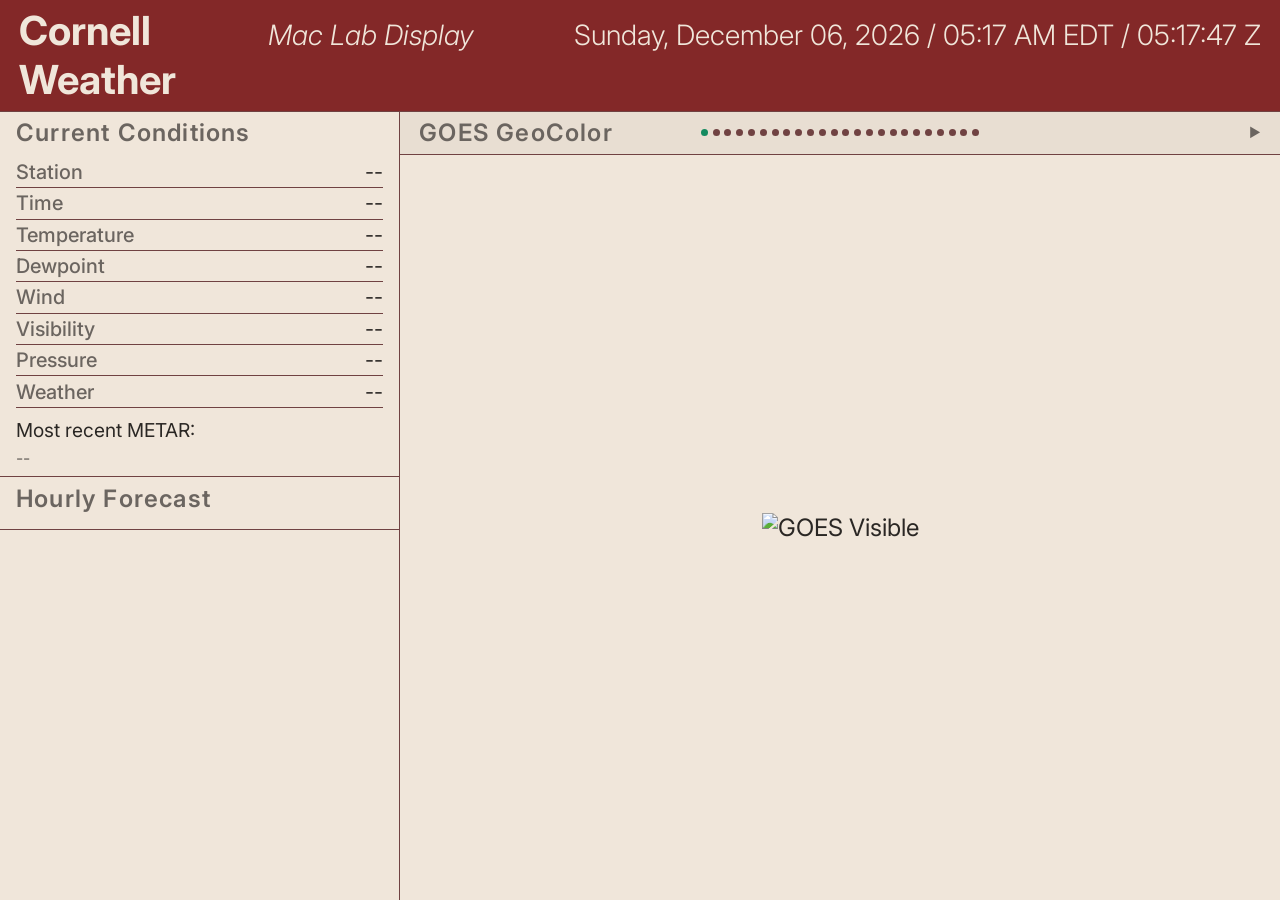
==== commit 636885c8: "Ported over NWS Forecast display from Weather Dashboard." ====
--- a/templates/index.html
+++ b/templates/index.html
@@ -3,7 +3,7 @@
 <head>
     <meta charset="UTF-8">
     <meta name="viewport" content="width=device-width, initial-scale=1.0">
-    <title>Mac Lab Weather</title>
+    <title>Mac Lab Display</title>
     <link rel="stylesheet" href="/static/style.css">
     <style>
     @import url('https://fonts.googleapis.com/css2?family=Inter:ital,opsz,wght@0,14..32,100..900;1,14..32,100..900&family=Roboto+Mono:ital,wght@0,100..700;1,100..700&display=swap');
@@ -13,7 +13,8 @@
 
     <!-- Top bar: location name + current time -->
     <header id="topbar">
-        <span id="location-name"><!-- filled by JS --></span>
+        <span id="header">Cornell Weather</span>
+        <span id="page">Mac Lab Display</span>
         <span id="clock"></span>
     </header>
 
--- a/static/style.css
+++ b/static/style.css
@@ -6,12 +6,12 @@
 }
 
 :root {
-    --bg:          #f2f0eb;       /* warm off-white */
-    --bg-panel:    #e8e5de;       /* slightly darker panel background */
+    --bg:          #f0e6da;       /* warm off-white */
+    --bg-panel:    #e8ded2;       /* slightly darker panel background */
     --border:      #704242;       /* subtle borders */
     --text-primary:#2a2724;       /* near-black, warm tone */
     --text-secondary: #6b6560;    /* muted label text */
-    --text-header: #f0e7e6;
+    --text-header: #f0e6da;
     --bg-header: #832828;
     --accent:      #148a5f;       /* muted sage green — tweak to taste */
     --light:        #a7a7a7;
@@ -37,8 +37,8 @@
 /* --- Top bar --- */
 #topbar {
     display: grid;
-    grid-template-columns: 1fr 1fr;
-    align-items: center;
+    grid-template-columns: 1fr 1fr 3fr;
+    align-items: baseline;
     padding: 0.4rem 1.2rem;
     width: 100%;
     background: var(--bg-header);
@@ -48,16 +48,24 @@
     flex-shrink: 0;
 }
 
-#topbar #location-name {
+#topbar #header {
     font-weight: 700;
-    font-size: 2.5rem;
+    font-size: 40px;
     color: var(--text-header);
     justify-self: left;
 }
 
+#topbar #page {
+    font-weight: 300;
+    font-size: 28px;
+    font-style: italic;
+    color: var(--text-header);
+    justify-self: left;
+}
+
 #topbar #clock {
-    font-weight: 400;
-    font-size: 1.25rem;
+    font-weight: 300;
+    font-size: 28px;
     color: var(--text-header);
     justify-self: end;
 }
@@ -350,7 +358,7 @@
 
 #wpc-container {
     display: grid;
-    grid-template-columns: 1fr 400px;  /* main image | sidebar, adjust width to taste */
+    grid-template-columns: 1.25fr 400px;  /* main image | sidebar, adjust width to taste */
     gap: 0.5rem;
     width: 100%;
     height: 100%;
@@ -358,9 +366,9 @@
 }
 
 #wpc-day1 {
-    max-width: 100%;
-    max-height: 100%;
-    object-fit: contain;
+  align-items: center;
+  width: 100%;
+  height: 100%;
 }
 
 #wpc-sidebar {
